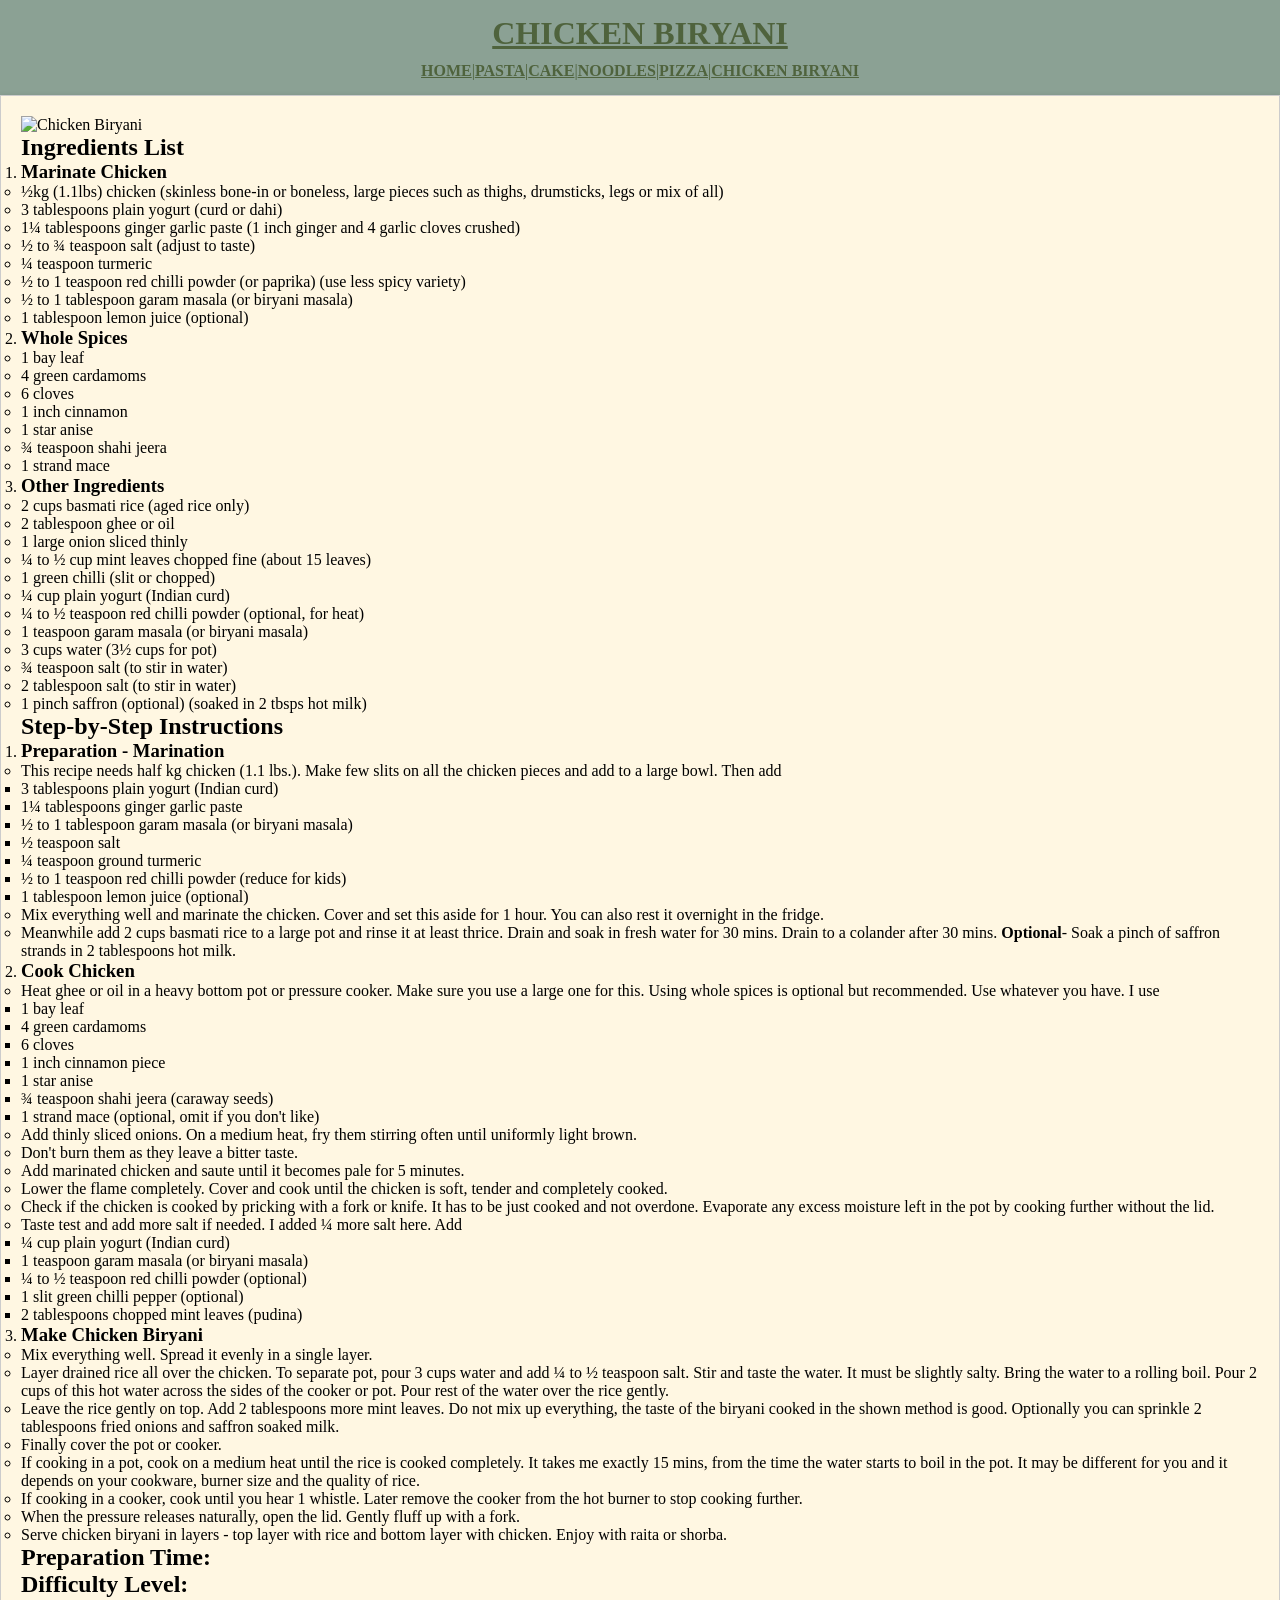
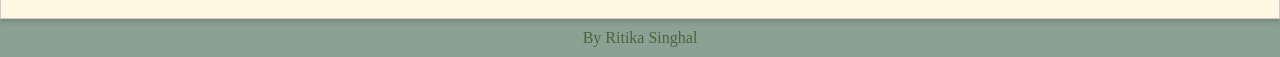
==== recipe5.html @ 04122a82 "Add files via upload" ====
<!DOCTYPE html>
<html>
    <head>
        <meta charset="UTF-8">
        <meta name="viewport" content="width=device-width, initial-scale=1.0">
        <title>Cooking Recipes</title>
        <link rel="stylesheet" href="style.css">
    </head>
    <body>
        <header>
            <h1><u>CHICKEN BIRYANI</u></h1>
            <nav>
                <ul>
                    <li><a href="index.html">HOME</a></li>   |
                    <li><a href="recipe1.html">PASTA</a></li>   |
                    <li><a href="recipe2.html">CAKE</a></li>   |
                    <li><a href="recipe3.html">NOODLES</a></li>   |
                    <li><a href="recipe4.html">PIZZA</a></li>   |
                    <li><a href="recipe5.html">CHICKEN BIRYANI</a></li>   
                </ul>
            </nav>
        </header>
        <main>
            <section class="categories">
                <div class="card">
                    <img src="images/chickenbiryani.jpg" alt="Chicken Biryani">
                    <h2>Ingredients List</h2>
                    <ol>
                        <li><h3>Marinate Chicken</h3></li>
                        <ul>
                            <li>½kg (1.1lbs) chicken (skinless bone-in or boneless, large pieces such as thighs, drumsticks, legs or mix of all)</li>
                            <li>3 tablespoons plain yogurt (curd or dahi)</li>
                            <li>1¼ tablespoons ginger garlic paste (1 inch ginger and 4 garlic cloves crushed)</li>
                            <li>½ to ¾ teaspoon salt (adjust to taste)</li>
                            <li>¼ teaspoon turmeric</li>
                            <li>½ to 1 teaspoon red chilli powder (or paprika) (use less spicy variety)</li>
                            <li>½ to 1 tablespoon garam masala (or biryani masala)</li>
                            <li>1 tablespoon lemon juice (optional)</li>
                        </ul>
                        <li><h3>Whole Spices</h3></li>
                        <ul>
                            <li>1 bay leaf</li>
                            <li>4 green cardamoms</li>
                            <li>6 cloves</li>
                            <li>1 inch cinnamon</li>
                            <li>1 star anise</li>
                            <li>¾ teaspoon shahi jeera</li>
                            <li>1 strand mace</li>
                        </ul>
                        <li><h3>Other Ingredients</h3></li>
                        <ul>
                            <li>2 cups basmati rice (aged rice only)</li>
                            <li>2 tablespoon ghee or oil</li>
                            <li>1 large onion sliced thinly</li>
                            <li>¼ to ½ cup mint leaves chopped fine (about 15 leaves)</li>
                            <li>1 green chilli (slit or chopped)</li>
                            <li>¼ cup plain yogurt (Indian curd)</li>
                            <li>¼ to ½ teaspoon red chilli powder (optional, for heat)</li>
                            <li>1 teaspoon garam masala (or biryani masala)</li>
                            <li>3 cups water (3½ cups for pot)</li>
                            <li>¾ teaspoon salt (to stir in water)</li>
                            <li>2 tablespoon salt (to stir in water)</li>
                            <li>1 pinch saffron (optional) (soaked in 2 tbsps hot milk)</li>
                        </ul>
                    </ol>
                    <h2>Step-by-Step Instructions</h2>
                    <ol>
                        <li><h3>Preparation - Marination</h3></li>
                        <ul>
                            <li>This recipe needs half kg chicken (1.1 lbs.). Make few slits on all the chicken pieces and add to a large bowl. Then add</li>
                            <ul>
                                <li>3 tablespoons plain yogurt (Indian curd)</li>
                                <li>1¼ tablespoons ginger garlic paste</li>
                                <li>½ to 1 tablespoon garam masala (or biryani masala)</li>
                                <li>½ teaspoon salt</li>
                                <li>¼ teaspoon ground turmeric</li>
                                <li>½ to 1 teaspoon red chilli powder (reduce for kids)</li>
                                <li>1 tablespoon lemon juice (optional)</li>
                            </ul>
                            <li>Mix everything well and marinate the chicken. Cover and set this aside for 1 hour. You can also rest it overnight in the fridge.</li>
                            <li>Meanwhile add 2 cups basmati rice to a large pot and rinse it at least thrice. Drain and soak in fresh water for 30 mins. Drain to a colander after 30 mins. <b>Optional</b>- Soak a pinch of saffron strands in 2 tablespoons hot milk.</li>
                        </ul>
                        <li><h3>Cook Chicken</h3></li>
                        <ul>
                            <li>Heat ghee or oil in a heavy bottom pot or pressure cooker. Make sure you use a large one for this. Using whole spices is optional but recommended. Use whatever you have. I use</li>
                            <ul>
                                <li>1 bay leaf</li>
                                <li>4 green cardamoms</li>
                                <li>6 cloves</li>
                                <li>1 inch cinnamon piece</li>
                                <li>1 star anise</li>
                                <li>¾ teaspoon shahi jeera (caraway seeds)</li>
                                <li>1 strand mace (optional, omit if you don't like)</li>
                            </ul>
                            <li>Add thinly sliced onions. On a medium heat, fry them stirring often until uniformly light brown.</li>
                            <li>Don't burn them as they leave a bitter taste.</li>
                            <li>Add marinated chicken and saute until it becomes pale for 5 minutes.</li>
                            <li>Lower the flame completely. Cover and cook until the chicken is soft, tender and completely cooked.</li>
                            <li>Check if the chicken is cooked by pricking with a fork or knife. It has to be just cooked and not overdone. Evaporate any excess moisture left in the pot by cooking further without the lid.</li>
                            <li>Taste test and add more salt if needed. I added ¼ more salt here. Add</li>
                            <ul>
                                <li>¼ cup plain yogurt (Indian curd)</li>
                                <li>1 teaspoon garam masala (or biryani masala)</li>
                                <li>¼ to ½ teaspoon red chilli powder (optional)</li>
                                <li>1 slit green chilli pepper (optional)</li>
                                <li>2 tablespoons chopped mint leaves (pudina)</li>
                            </ul>
                        </ul>
                        <li><h3>Make Chicken Biryani</h3></li>
                        <ul>
                            <li>Mix everything well. Spread it evenly in a single layer.</li>
                            <li>Layer drained rice all over the chicken. To separate pot, pour 3 cups water and add ¼ to ½ teaspoon salt. Stir and taste the water. It must be slightly salty. Bring the water to a rolling boil. Pour 2 cups of this hot water across the sides of the cooker or pot. Pour rest of the water over the rice gently.</li>
                            <li>Leave the rice gently on top. Add 2 tablespoons more mint leaves. Do not mix up everything, the taste of the biryani cooked in the shown method is good. Optionally you can sprinkle 2 tablespoons fried onions and saffron soaked milk.</li>
                            <li>Finally cover the pot or cooker.</li>
                            <li>If cooking in a pot, cook on a medium heat until the rice is cooked completely. It takes me exactly 15 mins, from the time the water starts to boil in the pot. It may be different for you and it depends on your cookware, burner size and the quality of rice.</li>
                            <li>If cooking in a cooker, cook until you hear 1 whistle. Later remove the cooker from the hot burner to stop cooking further.</li>
                            <li>When the pressure releases naturally, open the lid. Gently fluff up with a fork.</li>
                            <li>Serve chicken biryani in layers - top layer with rice and bottom layer with chicken. Enjoy with raita or shorba.</li>
                        </ul>
                    </ol>
                    <h2>Preparation Time:</h2>
                    <h2>Difficulty Level:</h2>
                </div>
            </section>
        </main>
        <footer>
            <p>By Ritika Singhal</p>
        </footer>
    </body>
</html>
---- style.css ----
*{
    margin: 0;
    padding: 0;
    box-sizing: border-box;
}
body{
    font-family:Georgia, 'Times New Roman', Times, serif;
    background-color:#FFF7E2;
}
header{
    background-color:#8BA194;
    color:#4F633D;
    padding: 15px;
    text-align: center;
}
nav ul{
    display: flex;
    justify-content: center;
    list-style: none;
    margin-top: 10px;
}
nav ul li a{
    color:#4F633D;
    text-decoration: none;
    font-weight: bold;
}
nav ul li a{
    text-decoration: underline;
    font-weight: bold;
}
nav ul li a:hover{
    text-decoration: underline;
}
.intro{
    text-align: center;
    padding: 20px;
}
.recipes{
    display:flex;
    justify-content:center;
    text-align:center;
    gap:20px;
    padding:20px;
    flex-direction: column;
}
.categories{
    display: flex;
    flex-direction:column;
    align-items: center;
}
.recipe-detail{
    padding: 20px;
    text-align: center;
}
.recipe-detail img{
    width: 300px;
    margin: 10px 0;
}
footer{
    background:#8BA194;
    color: #4F633D;
    text-align: center;
    padding: 10px;
}
.card{
    background:#FFF7E2;
    padding:20px;
    border:1px solid #ccc;
    width:100%;
    box-shadow:0 2px 6px rgba(0,0,0,0.2);
}
.card img{
    width:100%;
    height:300px;
    object-fit:cover;
}
.card:hover{
    transform:scale(1.05);
}
.card:nth-child(even){
    background:#FFF7E2;
}
@media (max-width: 768px){
    .recipes{
        flex-direction: column;
        align-items: center;
    }
}
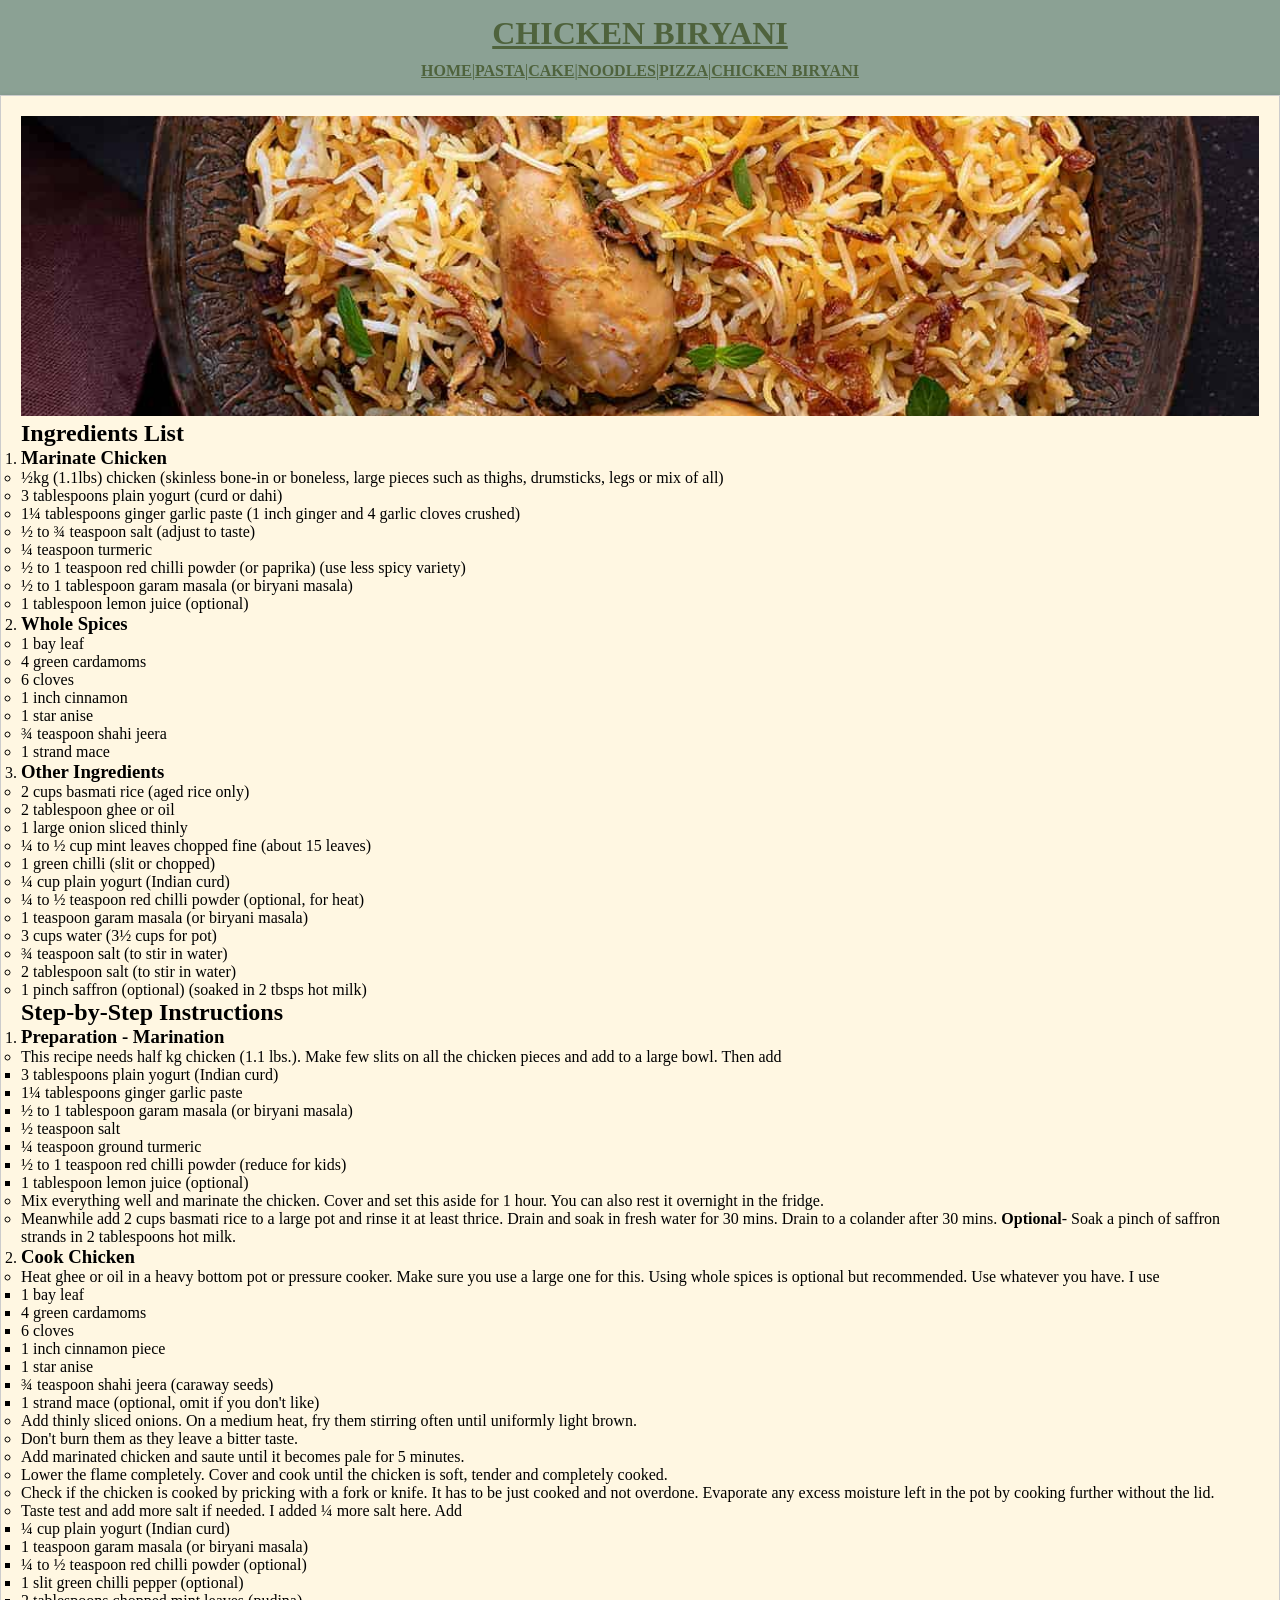
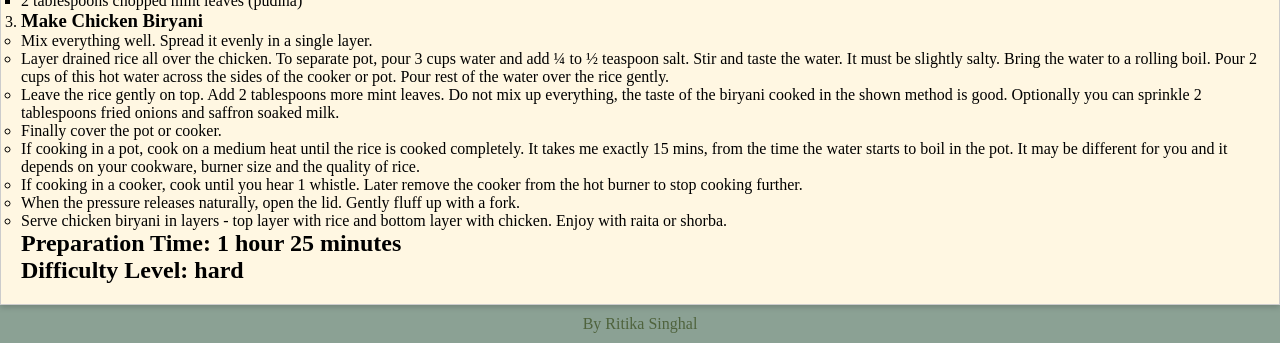
==== commit 19230cea: "Add files via upload" ====
--- a/recipe5.html
+++ b/recipe5.html
@@ -118,8 +118,8 @@
                             <li>Serve chicken biryani in layers - top layer with rice and bottom layer with chicken. Enjoy with raita or shorba.</li>
                         </ul>
                     </ol>
-                    <h2>Preparation Time:</h2>
-                    <h2>Difficulty Level:</h2>
+                    <h2>Preparation Time: 1 hour 25 minutes</h2>
+                    <h2>Difficulty Level: hard</h2>
                 </div>
             </section>
         </main>
